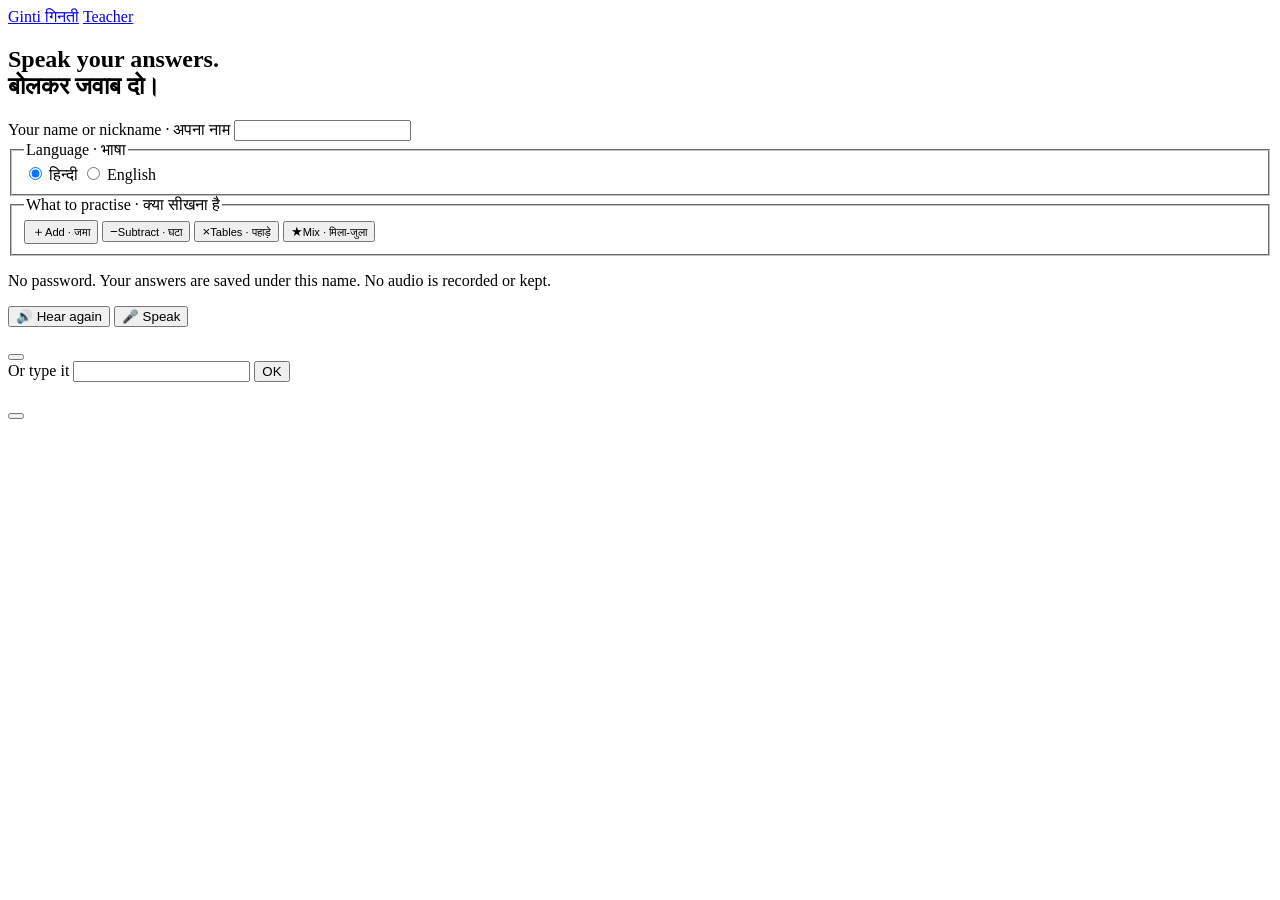
==== app/static/index.html @ 1bdf9ccb "Add Ginti: spoken maths practice with offline Hindi and English number recognition" ====
<!doctype html>
<html lang="en">
<head>
<meta charset="utf-8">
<meta name="viewport" content="width=device-width, initial-scale=1">
<title>Ginti · बोलकर गिनती</title>
<link rel="stylesheet" href="/static/style.css">
</head>
<body>
<header class="top">
  <a class="brand" href="/" aria-label="Ginti home">Ginti <span lang="hi">गिनती</span></a>
  <a class="teacher-link" href="/teacher">Teacher</a>
</header>
<main id="app" aria-live="polite">

  <section id="screen-start" class="card">
    <h1>Speak your answers.<br><span lang="hi">बोलकर जवाब दो।</span></h1>
    <label for="nick">Your name or nickname · <span lang="hi">अपना नाम</span></label>
    <input id="nick" maxlength="24" autocomplete="off" autocapitalize="words">
    <fieldset>
      <legend>Language · <span lang="hi">भाषा</span></legend>
      <label class="pill"><input type="radio" name="lang" value="hi" checked> <span lang="hi">हिन्दी</span></label>
      <label class="pill"><input type="radio" name="lang" value="en"> English</label>
    </fieldset>
    <fieldset>
      <legend>What to practise · <span lang="hi">क्या सीखना है</span></legend>
      <div class="topics">
        <button class="topic" data-topic="add">＋<small>Add · <span lang="hi">जमा</span></small></button>
        <button class="topic" data-topic="sub">−<small>Subtract · <span lang="hi">घटा</span></small></button>
        <button class="topic" data-topic="mul">×<small>Tables · <span lang="hi">पहाड़े</span></small></button>
        <button class="topic" data-topic="mix">★<small>Mix · <span lang="hi">मिला-जुला</span></small></button>
      </div>
    </fieldset>
    <p id="start-error" class="error" role="alert"></p>
    <p class="note">No password. Your answers are saved under this name. No audio is recorded or kept.</p>
  </section>

  <section id="screen-ask" class="card hidden">
    <div class="meter" aria-hidden="true"><span id="meter-fill"></span></div>
    <p id="level" class="level"></p>
    <div id="expr" class="expr" aria-live="polite"></div>
    <p id="prompt" class="prompt"></p>
    <div class="row">
      <button id="btn-hear" class="ghost" aria-label="Hear the question again">🔊 <span id="t-hear">Hear again</span></button>
      <button id="btn-mic" class="mic" aria-label="Speak your answer">🎤 <span id="t-speak">Speak</span></button>
    </div>
    <p id="status" class="status" role="status"></p>
    <div id="heard-box" class="heard hidden">
      <span id="heard-text"></span>
      <button id="btn-redo" class="ghost small"></button>
    </div>
    <form id="typed" class="typed" autocomplete="off">
      <label for="typed-in" id="t-typed">Or type it</label>
      <input id="typed-in" inputmode="numeric" pattern="[0-9]*" maxlength="4">
      <button class="ghost small" type="submit">OK</button>
    </form>
    <div id="feedback" class="feedback hidden" role="status"></div>
  </section>

  <section id="screen-done" class="card hidden">
    <h1 id="done-title"></h1>
    <p id="done-body" class="prompt"></p>
    <ul id="done-miss"></ul>
    <button id="btn-again" class="mic"></button>
  </section>
</main>
<script src="/static/app.js" defer></script>
</body>
</html>
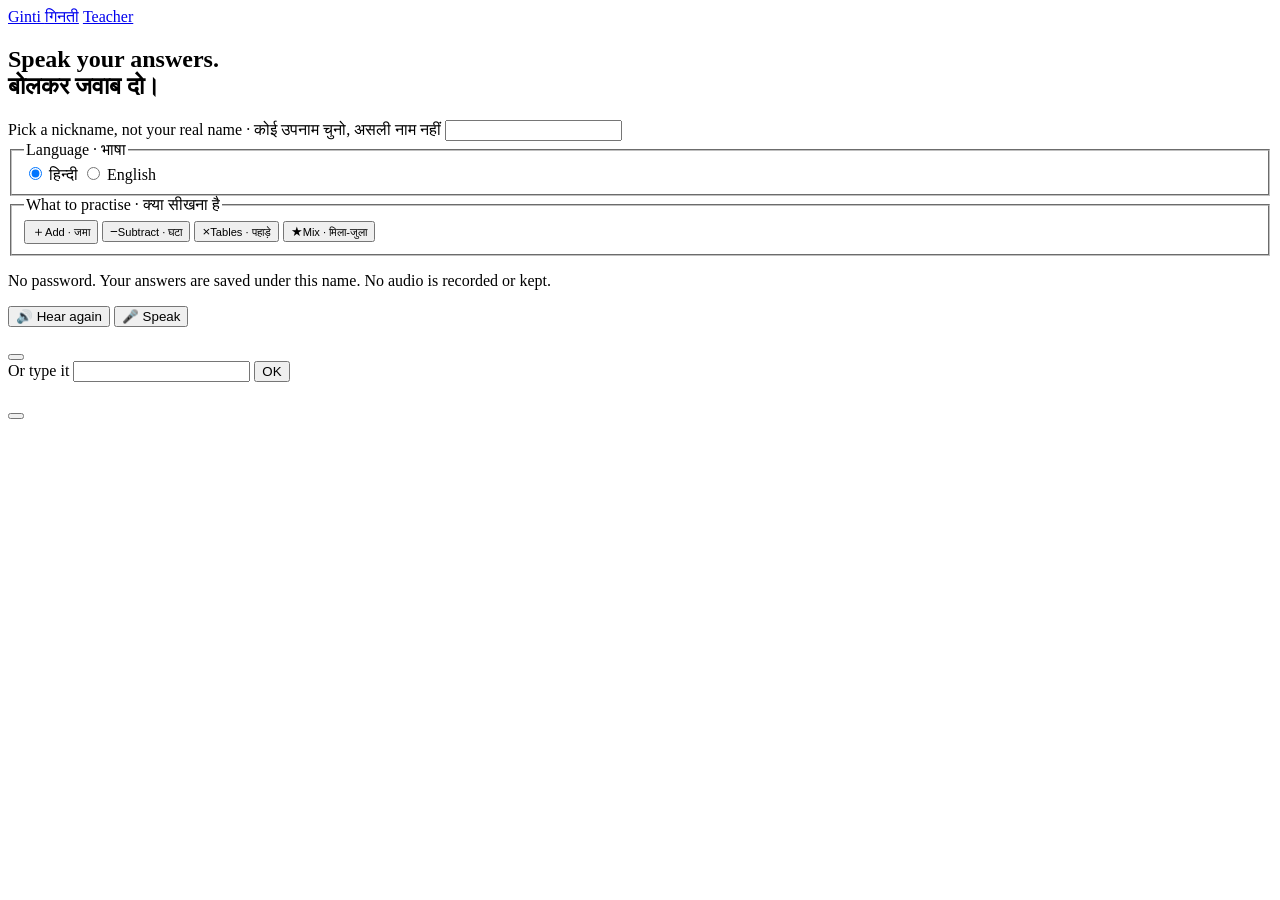
==== commit 24580d29: "Front end: cancel stale confirm timer, stop leaked mic starts, resume audio context, nickname wordin" ====
--- a/app/static/index.html
+++ b/app/static/index.html
@@ -15,7 +15,7 @@
 
   <section id="screen-start" class="card">
     <h1>Speak your answers.<br><span lang="hi">बोलकर जवाब दो।</span></h1>
-    <label for="nick">Your name or nickname · <span lang="hi">अपना नाम</span></label>
+    <label for="nick">Pick a nickname, not your real name · <span lang="hi">कोई उपनाम चुनो, असली नाम नहीं</span></label>
     <input id="nick" maxlength="24" autocomplete="off" autocapitalize="words">
     <fieldset>
       <legend>Language · <span lang="hi">भाषा</span></legend>
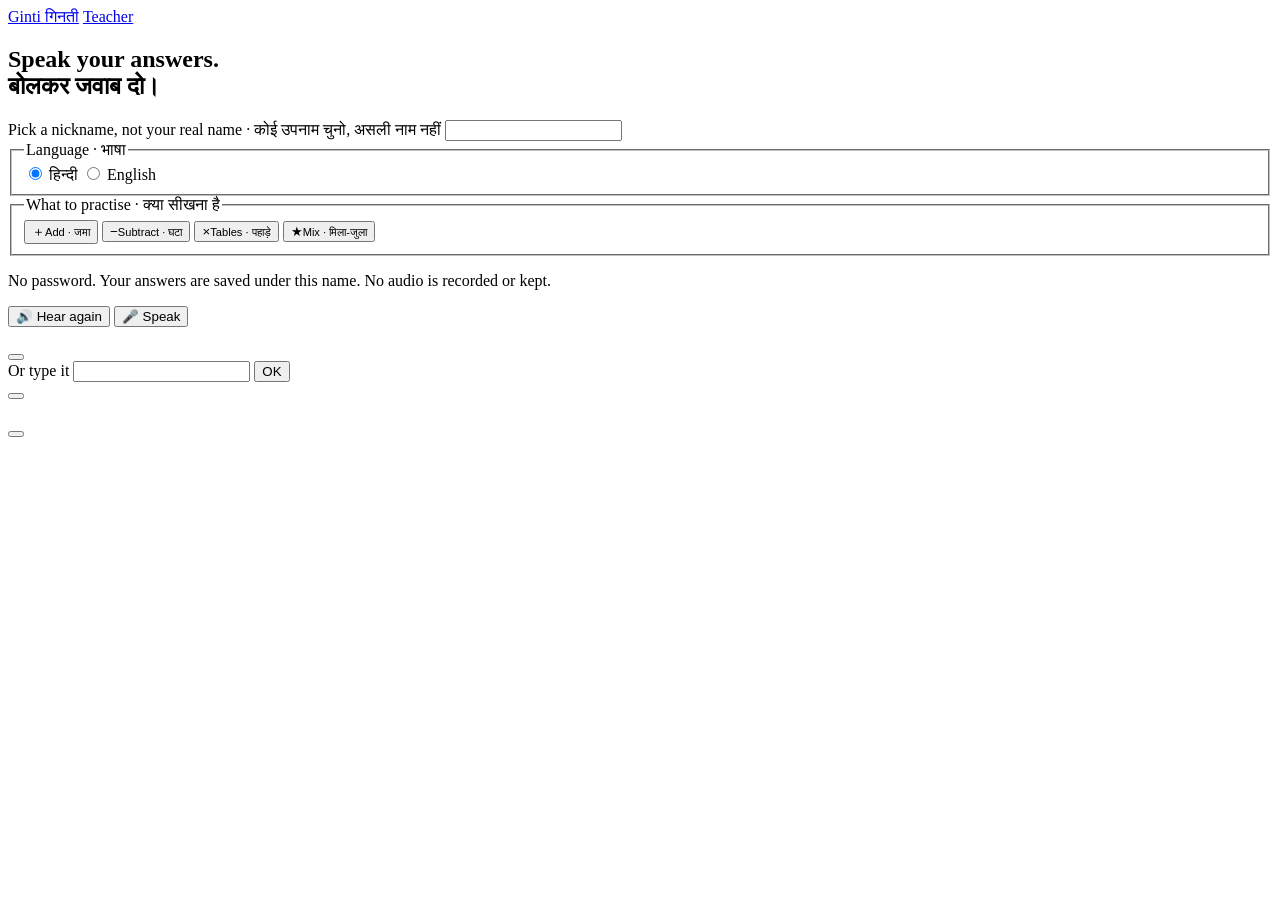
==== commit a7a223e7: "Front end: retry button after failures, close handler for the socket, Hear again cancels the pending" ====
--- a/app/static/index.html
+++ b/app/static/index.html
@@ -55,6 +55,7 @@
       <button class="ghost small" type="submit">OK</button>
     </form>
     <div id="feedback" class="feedback hidden" role="status"></div>
+    <button id="btn-retry" class="mic hidden"></button>
   </section>
 
   <section id="screen-done" class="card hidden">
